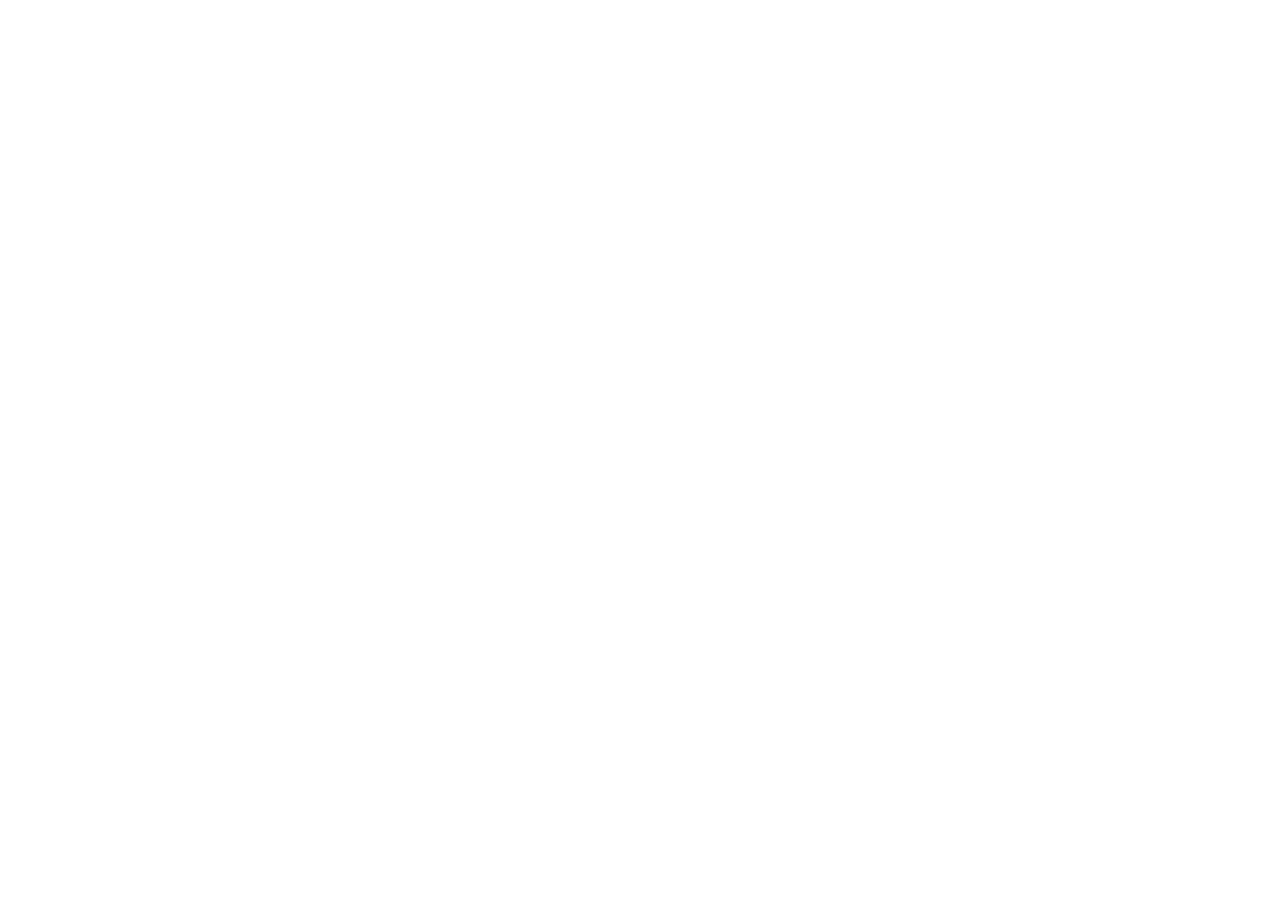
==== basic/basic2/index.html @ bed4d292 "started todo list" ====
<!DOCTYPE html>
<html lang="en">
<head>
    <meta charset="UTF-8">
    <meta name="viewport" content="width=device-width, initial-scale=1.0">
    <script src="https://code.jquery.com/jquery-3.4.1.js"></script>
    <link rel="stylesheet" href="style.css">
    
    <title>To Do - List</title>
</head>
<body>

    <script src="script.js"></script>
</body>
</html>
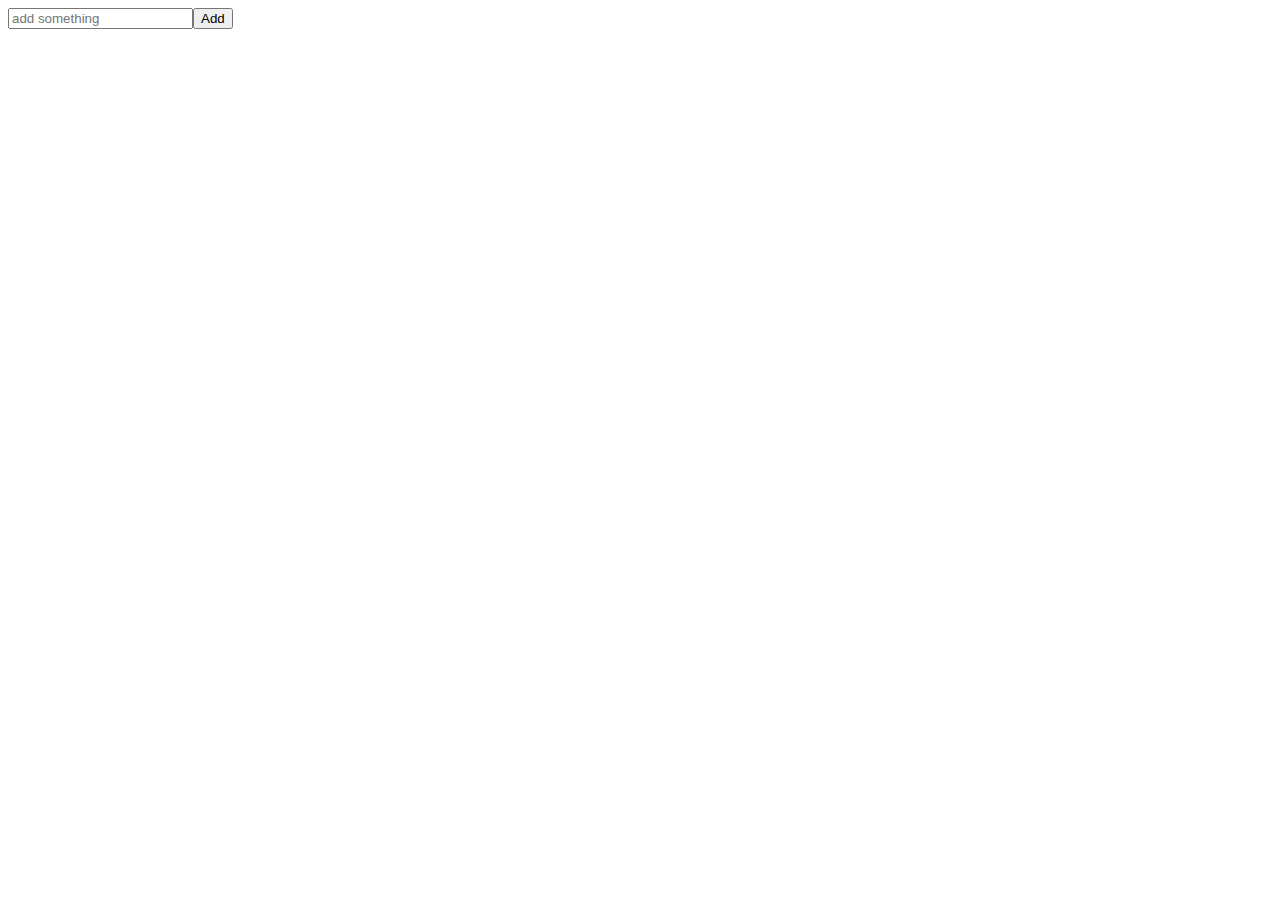
==== commit 6804acad: "3000 0000" ====
--- a/basic/basic2/index.html
+++ b/basic/basic2/index.html
@@ -5,11 +5,11 @@
     <meta name="viewport" content="width=device-width, initial-scale=1.0">
     <script src="https://code.jquery.com/jquery-3.4.1.js"></script>
     <link rel="stylesheet" href="style.css">
-    
+
     <title>To Do - List</title>
 </head>
 <body>
-
+    
     <script src="script.js"></script>
 </body>
 </html>